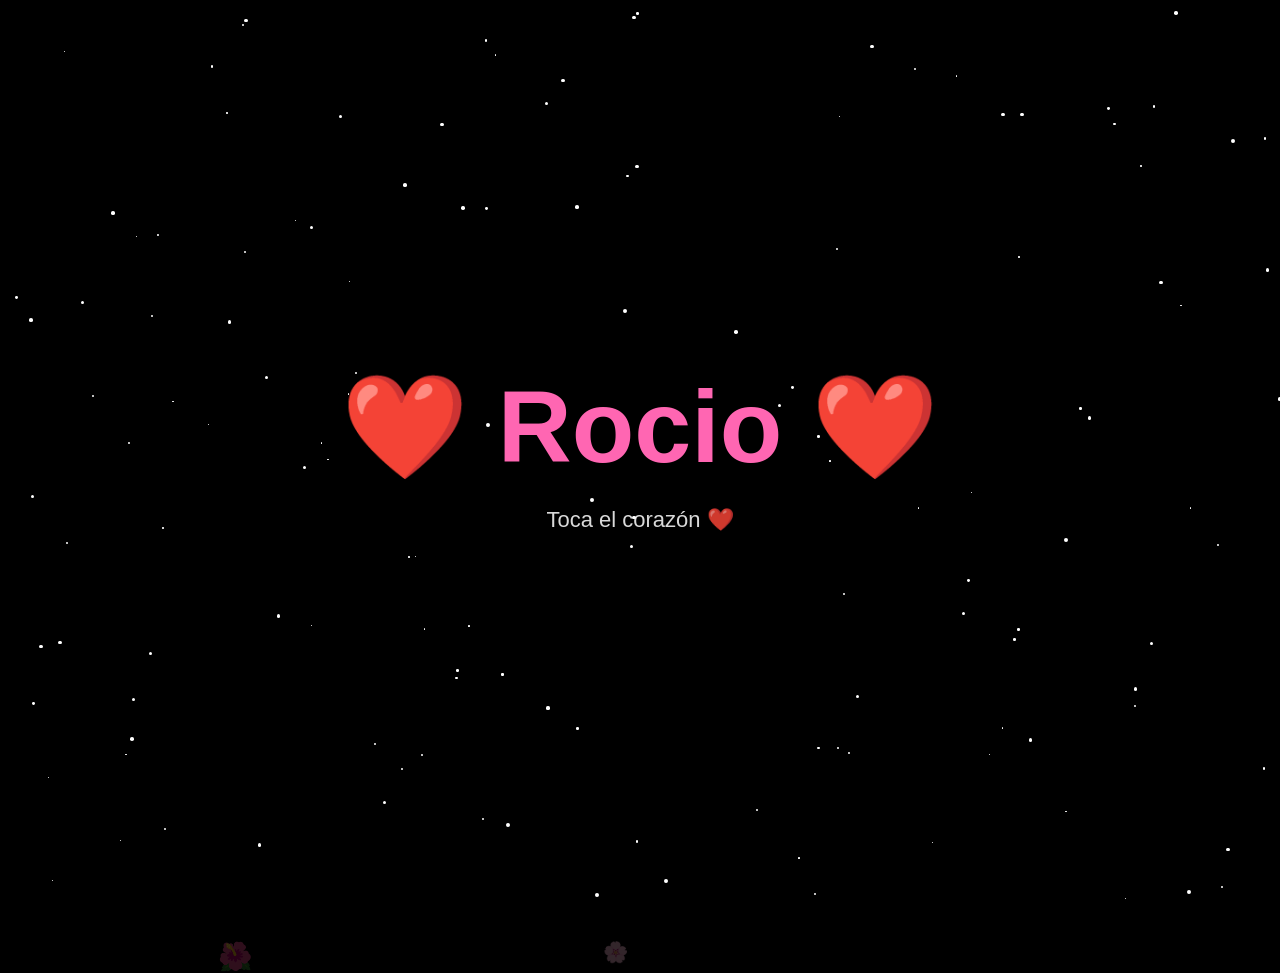
==== index.html @ 0666c49a "Add files via upload" ====
<!DOCTYPE html>
<html lang="es">

<head>

<meta charset="UTF-8">
<meta name="viewport" content="width=device-width, initial-scale=1.0">

<title>❤️ Rocio ❤️</title>

<link rel="stylesheet" href="style.css">

</head>

<body>

<canvas id="bg"></canvas>

<div id="particles"></div>

<div id="center">

<h1 id="playButton">
❤️ Rocio ❤️
</h1>

<p id="hint">
Toca el corazón ❤️
</p>

</div>

<audio id="music" loop>
    <source src="musica.mp3" type="audio/mpeg">
</audio>

<script src="script.js"></script>

</body>

</html>
---- style.css ----
/* ===========================
   CONFIGURACIÓN GENERAL
=========================== */

*{
    margin:0;
    padding:0;
    box-sizing:border-box;
}

html,
body{
    width:100%;
    height:100%;
    overflow:hidden;
    font-family:Arial, Helvetica, sans-serif;
    background:#000;
}

/* ===========================
   CANVAS
=========================== */

#bg{
    position:fixed;
    inset:0;
    width:100%;
    height:100%;
    z-index:0;
}

/* ===========================
   CONTENEDOR CENTRAL
=========================== */

#center{

    position:absolute;

    left:50%;
    top:50%;

    transform:translate(-50%,-50%);

    display:flex;

    flex-direction:column;

    align-items:center;

    justify-content:center;

    z-index:10;

    text-align:center;

}

/* ===========================
   TEXTO PRINCIPAL
=========================== */

#playButton{

    color:#ff66b2;

    font-size:clamp(55px,8vw,120px);

    cursor:pointer;

    user-select:none;

    transition:.4s;

    animation:

    pulse 2s infinite,

    glow 3s infinite;

}

#playButton:hover{

    transform:scale(1.08);

}

/* ===========================
   TEXTO INFERIOR
=========================== */

#hint{

    margin-top:20px;

    color:white;

    font-size:22px;

    opacity:.85;

    animation:blink 2s infinite;

}

/* ===========================
   EFECTO LATIDO
=========================== */

@keyframes pulse{

0%,100%{

transform:scale(1);

}

50%{

transform:scale(1.08);

}

}

/* ===========================
   EFECTO NEÓN
=========================== */

@keyframes glow{

0%{

text-shadow:

0 0 5px #ff66b2,

0 0 20px #ff66b2,

0 0 40px #ff66b2;

}

50%{

text-shadow:

0 0 15px #ff1493,

0 0 40px #ff1493,

0 0 80px #ff1493,

0 0 120px #ff1493;

}

100%{

text-shadow:

0 0 5px #ff66b2,

0 0 20px #ff66b2,

0 0 40px #ff66b2;

}

}

/* ===========================
   PARPADEO
=========================== */

@keyframes blink{

0%,100%{

opacity:.9;

}

50%{

opacity:.25;

}

}

/* ===========================
   PARTICULAS
=========================== */

.heart{

position:absolute;

font-size:18px;

pointer-events:none;

animation:floatUp linear forwards;

z-index:5;

}

@keyframes floatUp{

0%{

transform:translateY(0) scale(.6);

opacity:1;

}

100%{

transform:translateY(-250px) scale(1.4);

opacity:0;

}

}

/* ===========================
   ESTRELLAS
=========================== */

.star{

position:absolute;

background:white;

border-radius:50%;

animation:twinkle infinite;

}

@keyframes twinkle{

0%{

opacity:.2;

transform:scale(.5);

}

50%{

opacity:1;

transform:scale(1.2);

}

100%{

opacity:.2;

transform:scale(.5);

}

}

/* ===========================
   PÉTALOS
=========================== */

.petal{

position:absolute;

font-size:22px;

pointer-events:none;

animation:fall linear forwards;

opacity:.8;

}

@keyframes fall{

0%{

transform:

translateY(-60px)

rotate(0deg);

}

100%{

transform:

translateY(110vh)

rotate(720deg);

opacity:.2;

}

}

/* ===========================
   RESPONSIVE
=========================== */

@media(max-width:900px){

#playButton{

font-size:65px;

}

#hint{

font-size:18px;

}

}

@media(max-width:600px){

#playButton{

font-size:45px;

}

#hint{

font-size:15px;

}

}
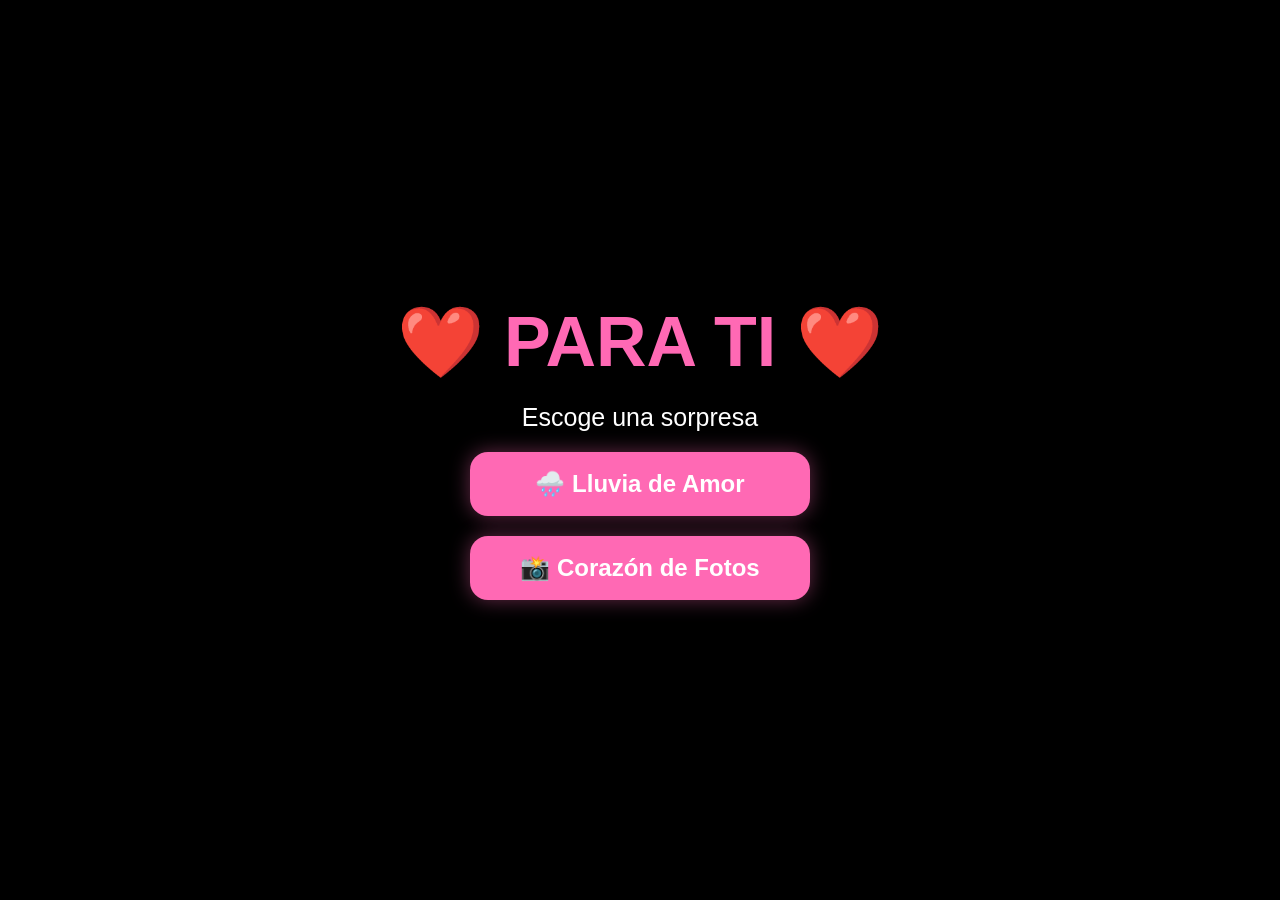
==== commit 3b9ff385: "Add files via upload" ====
--- a/index.html
+++ b/index.html
@@ -4,9 +4,10 @@
 <head>
 
 <meta charset="UTF-8">
+
 <meta name="viewport" content="width=device-width, initial-scale=1.0">
 
-<title>❤️ Rocio ❤️</title>
+<title>❤️ Para Ti ❤️</title>
 
 <link rel="stylesheet" href="style.css">
 
@@ -14,25 +15,33 @@
 
 <body>
 
-<canvas id="bg"></canvas>
+<div id="menu">
 
-<div id="particles"></div>
+<h1>
 
-<div id="center">
+❤️ PARA TI ❤️
 
-<h1 id="playButton">
-❤️ Rocio ❤️
 </h1>
 
-<p id="hint">
-Toca el corazón ❤️
+<p>
+
+Escoge una sorpresa
+
 </p>
 
+<button id="btnLluvia">
+
+🌧️ Lluvia de Amor
+
+</button>
+
+<button id="btnFotos">
+
+📸 Corazón de Fotos
+
+</button>
+
 </div>
-
-<audio id="music" loop>
-    <source src="musica.mp3" type="audio/mpeg">
-</audio>
 
 <script src="script.js"></script>
 
--- a/style.css
+++ b/style.css
@@ -350,4 +350,220 @@
 
 }
 
+}
+/*===========================
+
+MENU
+
+===========================*/
+
+#menu{
+
+position:fixed;
+
+inset:0;
+
+display:flex;
+
+flex-direction:column;
+
+justify-content:center;
+
+align-items:center;
+
+gap:25px;
+
+background:black;
+
+z-index:9999;
+
+}
+
+.titulo{
+
+font-size:80px;
+
+color:#ff69b4;
+
+text-shadow:
+
+0 0 20px #ff69b4,
+
+0 0 40px #ff69b4,
+
+0 0 70px #ff69b4;
+
+animation:latido 2s infinite;
+
+}
+
+.subtitulo{
+
+font-size:28px;
+
+color:white;
+
+opacity:.9;
+
+}
+
+#menu button{
+
+width:340px;
+
+padding:18px;
+
+font-size:24px;
+
+border:none;
+
+border-radius:18px;
+
+cursor:pointer;
+
+background:#ff69b4;
+
+color:white;
+
+transition:.35s;
+
+font-weight:bold;
+
+box-shadow:
+
+0 0 20px rgba(255,105,180,.4);
+
+}
+
+#menu button:hover{
+
+transform:scale(1.05);
+
+background:#ff1493;
+
+}
+
+@keyframes latido{
+
+0%,100%{
+
+transform:scale(1);
+
+}
+
+50%{
+
+transform:scale(1.07);
+
+}
+
+}
+body{
+
+margin:0;
+
+background:black;
+
+display:flex;
+
+justify-content:center;
+
+align-items:center;
+
+height:100vh;
+
+font-family:Arial;
+
+}
+
+#menu{
+
+display:flex;
+
+flex-direction:column;
+
+gap:20px;
+
+align-items:center;
+
+}
+
+h1{
+
+color:#ff69b4;
+
+font-size:70px;
+
+}
+
+p{
+
+color:white;
+
+font-size:25px;
+
+}
+
+button{
+
+width:320px;
+
+padding:18px;
+
+font-size:22px;
+
+cursor:pointer;
+
+border:none;
+
+border-radius:15px;
+
+background:#ff69b4;
+
+color:white;
+
+transition:.3s;
+
+}
+
+button:hover{
+
+background:#ff1493;
+
+transform:scale(1.05);
+
+}
+
+#volver{
+
+position:fixed;
+
+top:20px;
+
+left:20px;
+
+z-index:9999;
+
+padding:12px 25px;
+
+font-size:18px;
+
+background:#ff69b4;
+
+color:white;
+
+border:none;
+
+border-radius:15px;
+
+cursor:pointer;
+
+transition:.3s;
+
+}
+
+#volver:hover{
+
+background:#ff1493;
+
 }
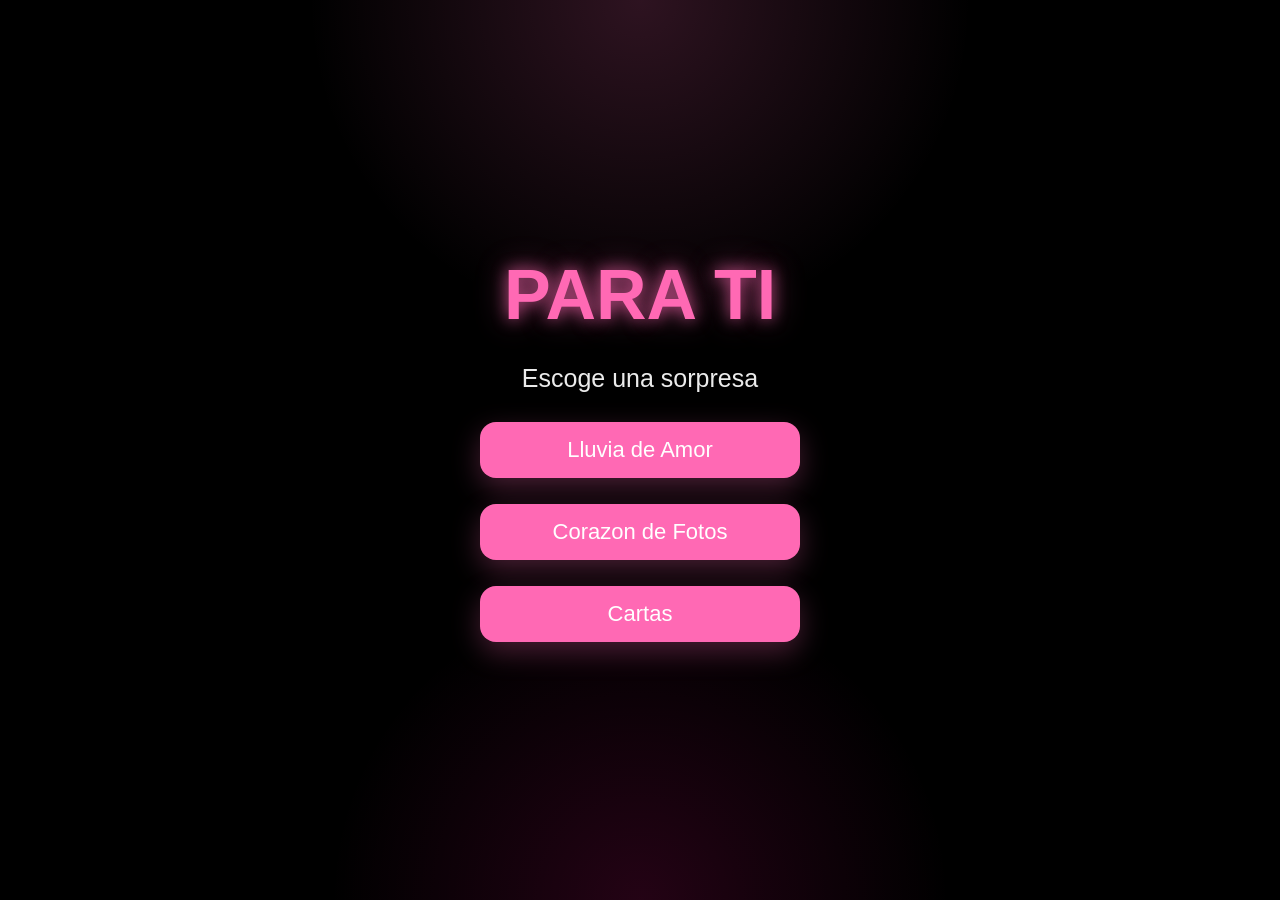
==== commit b07f447f: "nuevo" ====
--- a/index.html
+++ b/index.html
@@ -1,50 +1,19 @@
-<!DOCTYPE html>
-<html lang="es">
-
-<head>
-
-<meta charset="UTF-8">
-
-<meta name="viewport" content="width=device-width, initial-scale=1.0">
-
-<title>❤️ Para Ti ❤️</title>
-
-<link rel="stylesheet" href="style.css">
-
-</head>
-
-<body>
-
-<div id="menu">
-
-<h1>
-
-❤️ PARA TI ❤️
-
-</h1>
-
-<p>
-
-Escoge una sorpresa
-
-</p>
-
-<button id="btnLluvia">
-
-🌧️ Lluvia de Amor
-
-</button>
-
-<button id="btnFotos">
-
-📸 Corazón de Fotos
-
-</button>
-
-</div>
-
-<script src="script.js"></script>
-
-</body>
-
-</html>+<!DOCTYPE html>
+<html lang="es">
+<head>
+<meta charset="UTF-8">
+<meta name="viewport" content="width=device-width, initial-scale=1.0">
+<title>Para Ti</title>
+<link rel="stylesheet" href="style.css">
+</head>
+<body>
+<div id="menu">
+<h1>PARA TI</h1>
+<p>Escoge una sorpresa</p>
+<button id="btnLluvia">Lluvia de Amor</button>
+<button id="btnFotos">Corazon de Fotos</button>
+<button id="btnCartas">Cartas</button>
+</div>
+<script src="script.js"></script>
+</body>
+</html>
--- a/style.css
+++ b/style.css
@@ -1,569 +1,264 @@
-/* ===========================
-   CONFIGURACIÓN GENERAL
-=========================== */
-
-*{
-    margin:0;
-    padding:0;
-    box-sizing:border-box;
-}
-
-html,
-body{
-    width:100%;
-    height:100%;
-    overflow:hidden;
-    font-family:Arial, Helvetica, sans-serif;
-    background:#000;
-}
-
-/* ===========================
-   CANVAS
-=========================== */
-
-#bg{
-    position:fixed;
-    inset:0;
-    width:100%;
-    height:100%;
-    z-index:0;
-}
-
-/* ===========================
-   CONTENEDOR CENTRAL
-=========================== */
-
-#center{
-
-    position:absolute;
-
-    left:50%;
-    top:50%;
-
-    transform:translate(-50%,-50%);
-
-    display:flex;
-
-    flex-direction:column;
-
-    align-items:center;
-
-    justify-content:center;
-
-    z-index:10;
-
-    text-align:center;
-
-}
-
-/* ===========================
-   TEXTO PRINCIPAL
-=========================== */
-
-#playButton{
-
-    color:#ff66b2;
-
-    font-size:clamp(55px,8vw,120px);
-
-    cursor:pointer;
-
-    user-select:none;
-
-    transition:.4s;
-
-    animation:
-
-    pulse 2s infinite,
-
-    glow 3s infinite;
-
-}
-
-#playButton:hover{
-
-    transform:scale(1.08);
-
-}
-
-/* ===========================
-   TEXTO INFERIOR
-=========================== */
-
-#hint{
-
-    margin-top:20px;
-
-    color:white;
-
-    font-size:22px;
-
-    opacity:.85;
-
-    animation:blink 2s infinite;
-
-}
-
-/* ===========================
-   EFECTO LATIDO
-=========================== */
-
-@keyframes pulse{
-
-0%,100%{
-
-transform:scale(1);
-
-}
-
-50%{
-
-transform:scale(1.08);
-
-}
-
-}
-
-/* ===========================
-   EFECTO NEÓN
-=========================== */
-
-@keyframes glow{
-
-0%{
-
-text-shadow:
-
-0 0 5px #ff66b2,
-
-0 0 20px #ff66b2,
-
-0 0 40px #ff66b2;
-
-}
-
-50%{
-
-text-shadow:
-
-0 0 15px #ff1493,
-
-0 0 40px #ff1493,
-
-0 0 80px #ff1493,
-
-0 0 120px #ff1493;
-
-}
-
-100%{
-
-text-shadow:
-
-0 0 5px #ff66b2,
-
-0 0 20px #ff66b2,
-
-0 0 40px #ff66b2;
-
-}
-
-}
-
-/* ===========================
-   PARPADEO
-=========================== */
-
-@keyframes blink{
-
-0%,100%{
-
-opacity:.9;
-
-}
-
-50%{
-
-opacity:.25;
-
-}
-
-}
-
-/* ===========================
-   PARTICULAS
-=========================== */
-
-.heart{
-
-position:absolute;
-
-font-size:18px;
-
-pointer-events:none;
-
-animation:floatUp linear forwards;
-
-z-index:5;
-
-}
-
-@keyframes floatUp{
-
-0%{
-
-transform:translateY(0) scale(.6);
-
-opacity:1;
-
-}
-
-100%{
-
-transform:translateY(-250px) scale(1.4);
-
-opacity:0;
-
-}
-
-}
-
-/* ===========================
-   ESTRELLAS
-=========================== */
-
-.star{
-
-position:absolute;
-
-background:white;
-
-border-radius:50%;
-
-animation:twinkle infinite;
-
-}
-
-@keyframes twinkle{
-
-0%{
-
-opacity:.2;
-
-transform:scale(.5);
-
-}
-
-50%{
-
-opacity:1;
-
-transform:scale(1.2);
-
-}
-
-100%{
-
-opacity:.2;
-
-transform:scale(.5);
-
-}
-
-}
-
-/* ===========================
-   PÉTALOS
-=========================== */
-
-.petal{
-
-position:absolute;
-
-font-size:22px;
-
-pointer-events:none;
-
-animation:fall linear forwards;
-
-opacity:.8;
-
-}
-
-@keyframes fall{
-
-0%{
-
-transform:
-
-translateY(-60px)
-
-rotate(0deg);
-
-}
-
-100%{
-
-transform:
-
-translateY(110vh)
-
-rotate(720deg);
-
-opacity:.2;
-
-}
-
-}
-
-/* ===========================
-   RESPONSIVE
-=========================== */
-
-@media(max-width:900px){
-
-#playButton{
-
-font-size:65px;
-
-}
-
-#hint{
-
-font-size:18px;
-
-}
-
-}
-
-@media(max-width:600px){
-
-#playButton{
-
-font-size:45px;
-
-}
-
-#hint{
-
-font-size:15px;
-
-}
-
-}
-/*===========================
-
-MENU
-
-===========================*/
-
-#menu{
-
-position:fixed;
-
-inset:0;
-
-display:flex;
-
-flex-direction:column;
-
-justify-content:center;
-
-align-items:center;
-
-gap:25px;
-
-background:black;
-
-z-index:9999;
-
-}
-
-.titulo{
-
-font-size:80px;
-
-color:#ff69b4;
-
-text-shadow:
-
-0 0 20px #ff69b4,
-
-0 0 40px #ff69b4,
-
-0 0 70px #ff69b4;
-
-animation:latido 2s infinite;
-
-}
-
-.subtitulo{
-
-font-size:28px;
-
-color:white;
-
-opacity:.9;
-
-}
-
-#menu button{
-
-width:340px;
-
-padding:18px;
-
-font-size:24px;
-
-border:none;
-
-border-radius:18px;
-
-cursor:pointer;
-
-background:#ff69b4;
-
-color:white;
-
-transition:.35s;
-
-font-weight:bold;
-
-box-shadow:
-
-0 0 20px rgba(255,105,180,.4);
-
-}
-
-#menu button:hover{
-
-transform:scale(1.05);
-
-background:#ff1493;
-
-}
-
-@keyframes latido{
-
-0%,100%{
-
-transform:scale(1);
-
-}
-
-50%{
-
-transform:scale(1.07);
-
-}
-
-}
-body{
-
-margin:0;
-
-background:black;
-
-display:flex;
-
-justify-content:center;
-
-align-items:center;
-
-height:100vh;
-
-font-family:Arial;
-
-}
-
-#menu{
-
-display:flex;
-
-flex-direction:column;
-
-gap:20px;
-
-align-items:center;
-
-}
-
-h1{
-
-color:#ff69b4;
-
-font-size:70px;
-
-}
-
-p{
-
-color:white;
-
-font-size:25px;
-
-}
-
-button{
-
-width:320px;
-
-padding:18px;
-
-font-size:22px;
-
-cursor:pointer;
-
-border:none;
-
-border-radius:15px;
-
-background:#ff69b4;
-
-color:white;
-
-transition:.3s;
-
-}
-
-button:hover{
-
-background:#ff1493;
-
-transform:scale(1.05);
-
-}
-
-#volver{
-
-position:fixed;
-
-top:20px;
-
-left:20px;
-
-z-index:9999;
-
-padding:12px 25px;
-
-font-size:18px;
-
-background:#ff69b4;
-
-color:white;
-
-border:none;
-
-border-radius:15px;
-
-cursor:pointer;
-
-transition:.3s;
-
-}
-
-#volver:hover{
-
-background:#ff1493;
-
-}+:root{
+    --accent:#ff69b4;
+    --accent-strong:#ff1493;
+    --bg:#000;
+    --text:#fff;
+}
+
+*{
+    margin:0;
+    padding:0;
+    box-sizing:border-box;
+}
+
+html,
+body{
+    width:100%;
+    min-height:100%;
+    overflow:hidden;
+    font-family:Arial, Helvetica, sans-serif;
+    background:var(--bg);
+    color:var(--text);
+}
+
+body{
+    position:relative;
+}
+
+#bg{
+    position:fixed;
+    inset:0;
+    width:100%;
+    height:100%;
+    z-index:0;
+}
+
+#menu{
+    position:fixed;
+    inset:0;
+    display:flex;
+    flex-direction:column;
+    justify-content:center;
+    align-items:center;
+    gap:clamp(14px, 3vw, 26px);
+    padding:24px 16px;
+    text-align:center;
+    background:
+        radial-gradient(circle at top, rgba(255, 105, 180, 0.18), transparent 30%),
+        radial-gradient(circle at bottom, rgba(255, 20, 147, 0.14), transparent 28%),
+        #000;
+    z-index:10;
+}
+
+h1{
+    color:var(--accent);
+    font-size:clamp(34px, 8vw, 70px);
+    line-height:1.08;
+    text-shadow:
+        0 0 16px rgba(255, 105, 180, 0.7),
+        0 0 32px rgba(255, 105, 180, 0.45);
+}
+
+p{
+    color:rgba(255,255,255,0.92);
+    font-size:clamp(18px, 4.4vw, 25px);
+    max-width:min(92vw, 680px);
+    line-height:1.45;
+}
+
+button{
+    width:min(100%, 320px);
+    padding:15px 18px;
+    font-size:clamp(17px, 4.3vw, 22px);
+    cursor:pointer;
+    border:none;
+    border-radius:16px;
+    background:var(--accent);
+    color:white;
+    transition:transform .25s ease, background .25s ease, box-shadow .25s ease;
+    box-shadow:0 10px 28px rgba(255,105,180,.28);
+}
+
+button:hover{
+    background:var(--accent-strong);
+    transform:scale(1.04);
+}
+
+#volver{
+    position:fixed;
+    top:12px;
+    left:12px;
+    z-index:50;
+    width:auto;
+    min-width:unset;
+    padding:10px 16px;
+    font-size:clamp(14px, 3.6vw, 18px);
+}
+
+#center{
+    position:relative;
+    z-index:10;
+    min-height:100vh;
+    width:100%;
+    display:flex;
+    flex-direction:column;
+    align-items:center;
+    justify-content:center;
+    text-align:center;
+    padding:84px 16px 170px;
+}
+
+#playButton{
+    color:#ff66b2;
+    font-size:clamp(42px, 10vw, 120px);
+    line-height:1.08;
+    cursor:pointer;
+    user-select:none;
+    transition:.4s;
+    animation:pulse 2s infinite, glow 3s infinite;
+    max-width:min(92vw, 900px);
+    text-wrap:balance;
+}
+
+#playButton:hover{
+    transform:scale(1.06);
+}
+
+#hint{
+    margin-top:14px;
+    color:white;
+    font-size:clamp(15px, 4vw, 22px);
+    opacity:.85;
+    animation:blink 2s infinite;
+}
+
+#mensajeFinal{
+    position:fixed;
+    left:50%;
+    bottom:18px;
+    transform:translateX(-50%);
+    width:min(92vw, 920px);
+    color:white;
+    font-size:clamp(14px, 3.7vw, 22px);
+    text-align:center;
+    line-height:1.55;
+    z-index:20;
+    text-shadow:0 0 16px rgba(255, 105, 180, 0.15);
+}
+
+.heart{
+    position:absolute;
+    font-size:18px;
+    pointer-events:none;
+    animation:floatUp linear forwards;
+    z-index:5;
+}
+
+.star{
+    position:absolute;
+    background:white;
+    border-radius:50%;
+    animation:twinkle infinite;
+}
+
+.petal{
+    position:absolute;
+    font-size:22px;
+    pointer-events:none;
+    animation:fall linear forwards;
+    opacity:.8;
+}
+
+@keyframes pulse{
+    0%,100%{ transform:scale(1); }
+    50%{ transform:scale(1.08); }
+}
+
+@keyframes glow{
+    0%{
+        text-shadow:0 0 5px #ff66b2, 0 0 20px #ff66b2, 0 0 40px #ff66b2;
+    }
+    50%{
+        text-shadow:0 0 15px #ff1493, 0 0 40px #ff1493, 0 0 80px #ff1493, 0 0 120px #ff1493;
+    }
+    100%{
+        text-shadow:0 0 5px #ff66b2, 0 0 20px #ff66b2, 0 0 40px #ff66b2;
+    }
+}
+
+@keyframes blink{
+    0%,100%{ opacity:.9; }
+    50%{ opacity:.25; }
+}
+
+@keyframes floatUp{
+    0%{
+        transform:translateY(0) scale(.6);
+        opacity:1;
+    }
+    100%{
+        transform:translateY(-250px) scale(1.4);
+        opacity:0;
+    }
+}
+
+@keyframes twinkle{
+    0%{
+        opacity:.2;
+        transform:scale(.5);
+    }
+    50%{
+        opacity:1;
+        transform:scale(1.2);
+    }
+    100%{
+        opacity:.2;
+        transform:scale(.5);
+    }
+}
+
+@keyframes fall{
+    0%{
+        transform:translateY(-60px) rotate(0deg);
+    }
+    100%{
+        transform:translateY(110vh) rotate(720deg);
+        opacity:.2;
+    }
+}
+
+@media (max-width: 640px){
+    #menu{
+        padding:20px 12px;
+    }
+
+    button{
+        width:min(100%, 280px);
+        padding:14px 16px;
+    }
+
+    #center{
+        padding:78px 12px 160px;
+    }
+
+    #mensajeFinal{
+        bottom:14px;
+        width:min(94vw, 520px);
+    }
+}
+
+@media (max-width: 420px){
+    #volver{
+        top:10px;
+        left:10px;
+        padding:9px 13px;
+    }
+
+    #center{
+        padding:72px 10px 150px;
+    }
+
+    #playButton{
+        max-width:94vw;
+    }
+}
